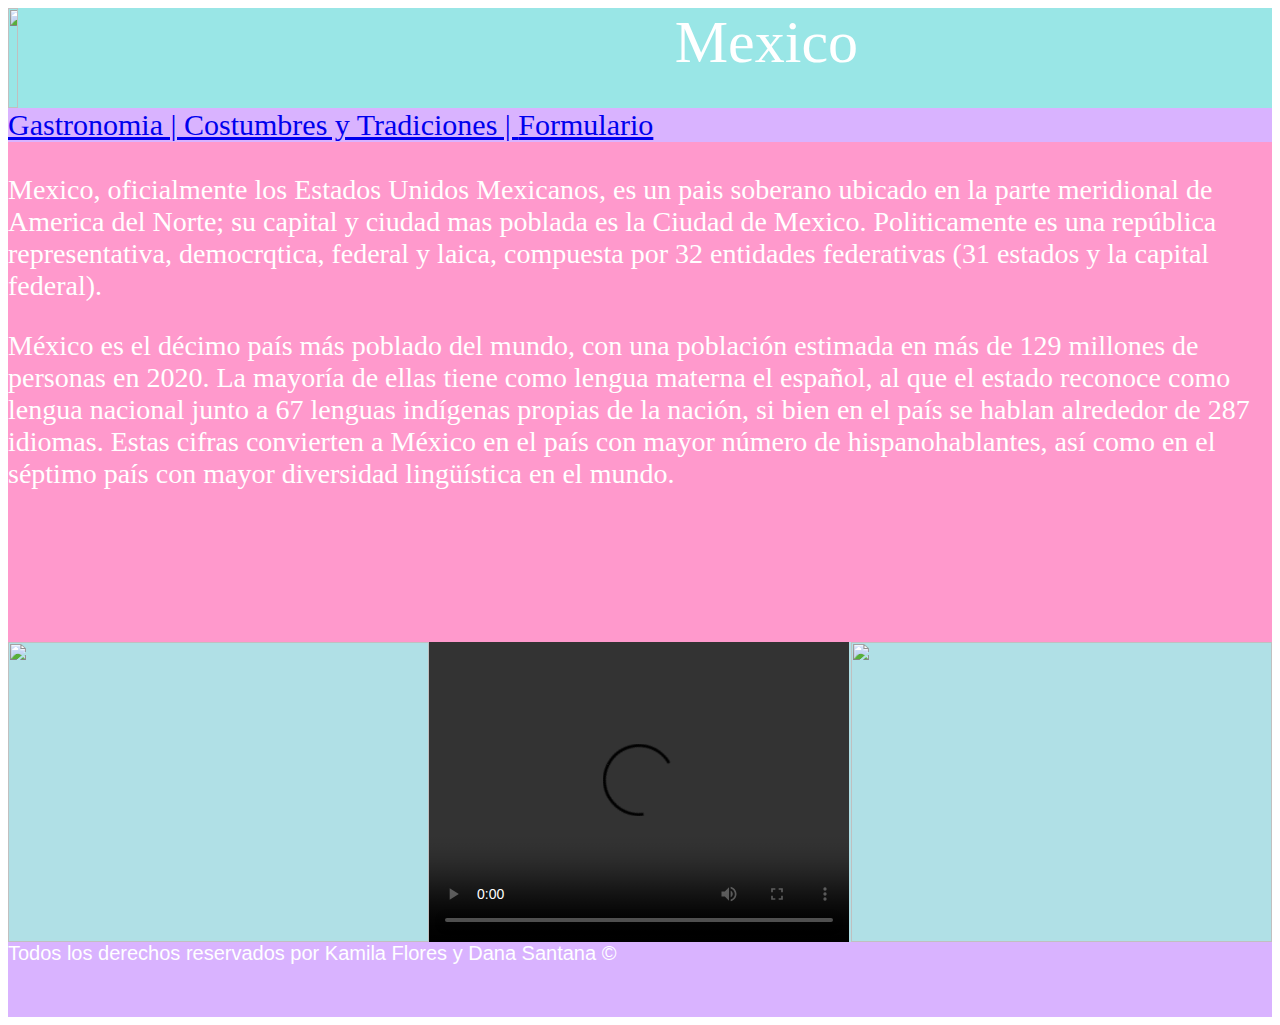
==== index.html @ 444de366 "Add files via upload" ====
<!DOCTYPE html>
<html>
<head>
     <title>Proyecto</title>
     <link rel="stylesheet" type="text/css" href="estilos.css">
</head>
<body>
     <div id="encabezado">
        <div class="logo"><img src="logo.jpg" class="logo"></div>
        <div class="titulo">Mexico</div>
        <div id="menu"><td><a href="gastronomia.html">Gastronomia | </a></td>
                       <td><a href="costumbres.html">Costumbres y Tradiciones | </a></td>
                       <td><a href="formulario.html">Formulario</a></td>
                   </div>
     <div id="contenido">
        </div>       
        <div class="medio"><br>Mexico, oficialmente los Estados Unidos Mexicanos, es un pais soberano ubicado en la parte meridional de America del Norte; su capital y ciudad mas poblada es la Ciudad de Mexico. Politicamente es una república representativa, democrqtica, federal y laica, compuesta por 32 entidades federativas (31 estados y la capital federal). <p>
        México es el décimo país más poblado del mundo, con una población estimada en más de 129 millones de personas en 2020. La mayoría de ellas tiene como lengua materna el español, al que el estado reconoce como lengua nacional junto a 67 lenguas indígenas propias de la nación, si bien en el país se hablan alrededor de 287 idiomas. Estas cifras convierten a México en el país con mayor número de hispanohablantes, así como en el séptimo país con mayor diversidad lingüística en el mundo.</div>
        <div class="inferior"><img src="i1.jpg" class="img1"></div>
        <div class="inferior"><video width="420" height="300" controls>
                              <source src="movie.mp4" type="video/mp4">
                              <source src="movie.ogg" type="video/ogg">
                              </video></div>
        <div class="inferior"><img src="i2.jpg" class="img2"></div>
     </div>
     <div id="pie">Todos los derechos reservados por Kamila Flores y Dana Santana &copy;</div>
</body>
</html>
---- estilos.css ----
body{
	background-color: white;
}
.img{
	width: 100%;
	height: 300px;
}
#menu{
	width: 100%
	height: 50px;
	background-color: #d9b3ff;
	color: white;
	font-family: fantasy;
	font-size: 30px;
	clear: both;
	text-align: left;
}
.imgprin{
	height: 300px;
	width: 100%
}
#contenido{
	width: 100%;
	background-color: #002233;
	color: white;
}
#encabezado{
	width: 100%;
	height: 100px;
}
.logo{
    width: 20%;
    height: 100px; 
    background-color: #99e6e6; float: left; 
}
.titulo{
    width: 80%;
    height: 100px; 
    background-color: #99e6e6; float: left;
    color: white;
	font-size: 60px;
	text-align: center;
	font-family: fantasy;
}
#pie{
	width: 100%;
	height: 75px;
	background-color: #d9b3ff;
	color: white;
	clear: both;
	font-size: 20px;
    font-family: Arial;
}
.medio{
	width: 100%;
	height: 500px;
	background-color: #ff99cc;
	color: white;
	clear: both;
	font-size: 28px;
	font-family: fantasy;
}
.inferior{
	width: 33.33%;
	height: 300px;
	background-color: #B0E0E6;
	color: black;
	float: left;
}
.img1{
	width: 100%;
	height: 300px;
}
.img2{
	width: 100%;
	height: 300px;
}
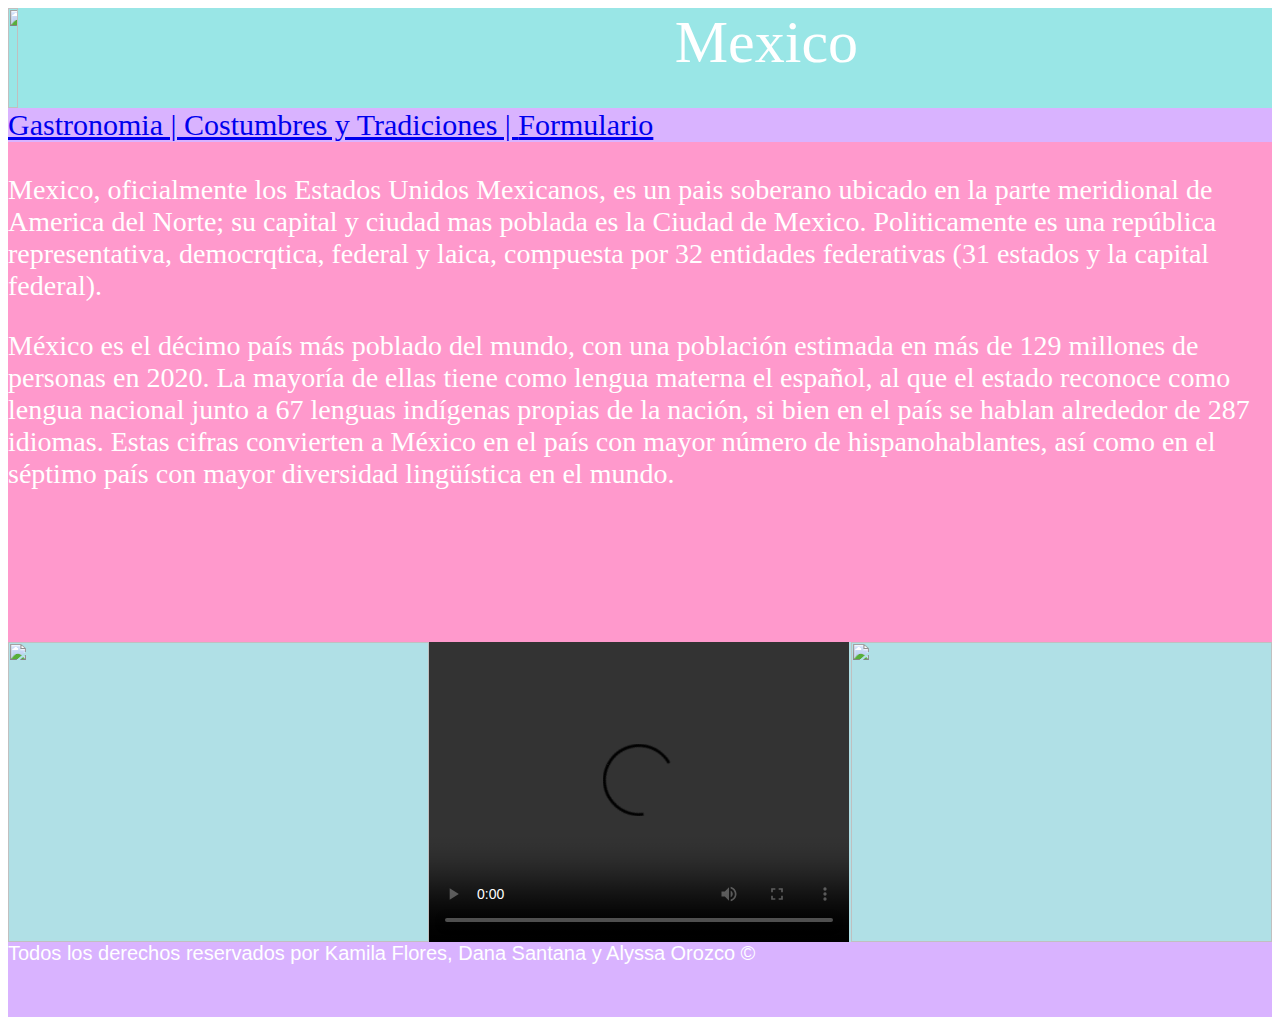
==== commit de6884c3: "Update index.html" ====
--- a/index.html
+++ b/index.html
@@ -23,6 +23,6 @@
                               </video></div>
         <div class="inferior"><img src="i2.jpg" class="img2"></div>
      </div>
-     <div id="pie">Todos los derechos reservados por Kamila Flores y Dana Santana &copy;</div>
+     <div id="pie">Todos los derechos reservados por Kamila Flores, Dana Santana y Alyssa Orozco &copy;</div>
 </body>
-</html>+</html>
